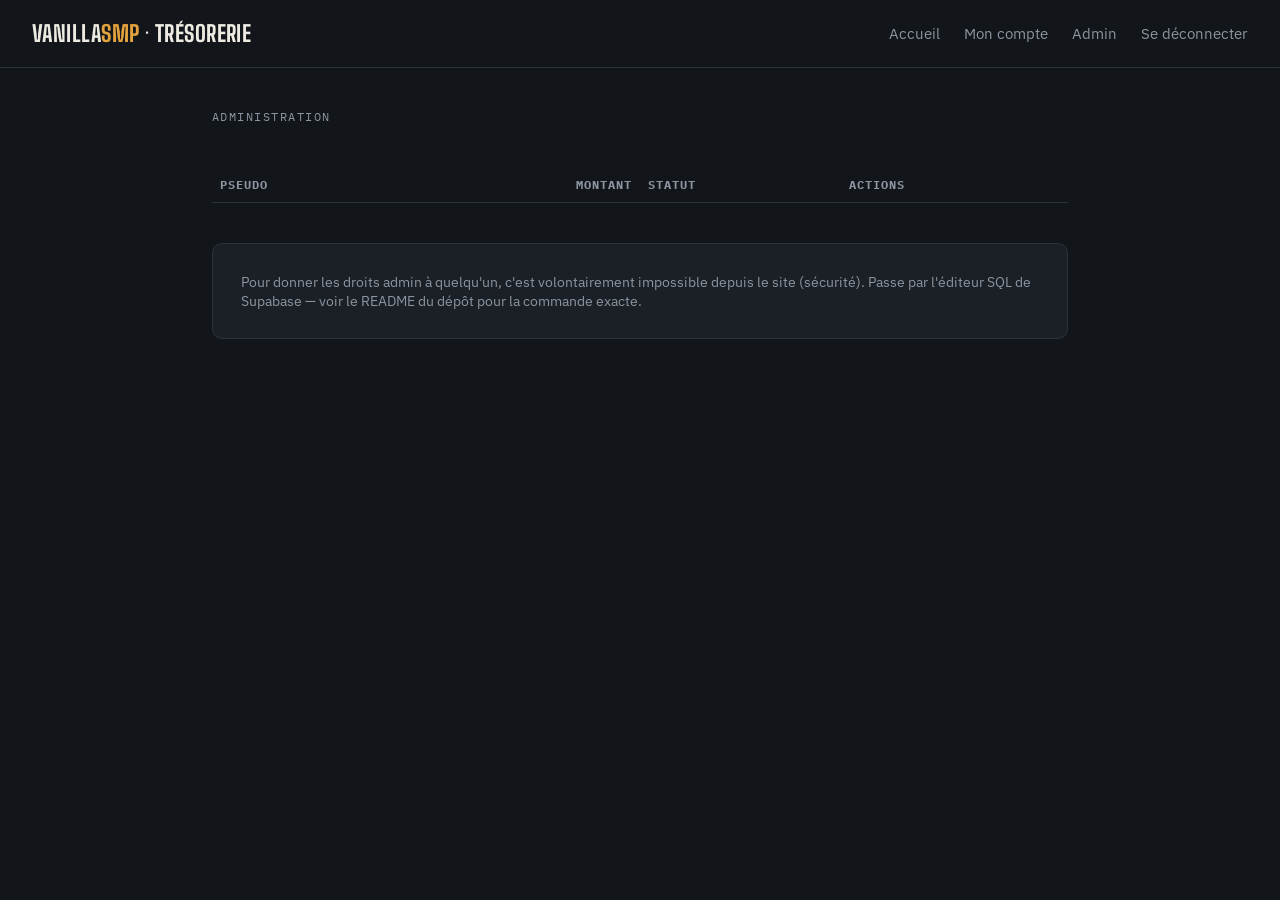
==== admin.html @ 25d032fa "first commit" ====
<!DOCTYPE html>
<html lang="fr">
<head>
<meta charset="UTF-8" />
<meta name="viewport" content="width=device-width, initial-scale=1.0" />
<title>Admin — Vanilla SMP Trésorerie</title>
<link rel="preconnect" href="https://fonts.googleapis.com">
<link rel="preconnect" href="https://fonts.gstatic.com" crossorigin>
<link href="https://fonts.googleapis.com/css2?family=Big+Shoulders:wght@600;700;800&family=IBM+Plex+Sans:wght@400;500;600&family=IBM+Plex+Mono:wght@400;500;600&display=swap" rel="stylesheet">
<link rel="stylesheet" href="assets/css/style.css" />
</head>
<body>
<header class="site-nav">
  <div class="brand">Vanilla<span>SMP</span> · Trésorerie</div>
  <nav class="nav-links">
    <a href="index.html">Accueil</a>
    <a href="compte.html" data-nav="compte">Mon compte</a>
    <a href="admin.html" data-nav="admin">Admin</a>
    <a href="login.html" data-nav="login" class="is-hidden">Connexion</a>
    <button data-nav="logout">Se déconnecter</button>
  </nav>
</header>

<main>
  <p class="eyebrow">Administration</p>
  <p class="message" data-message></p>
  <table class="ledger">
    <thead><tr><th>Pseudo</th><th class="num">Montant</th><th>Statut</th><th>Actions</th></tr></thead>
    <tbody data-admin-body></tbody>
  </table>

  <div class="card" style="margin-top:2.5rem;">
    <p style="margin:0; color:var(--text-secondary); font-size:0.9rem;">
      Pour donner les droits admin à quelqu'un, c'est volontairement impossible depuis le site (sécurité).
      Passe par l'éditeur SQL de Supabase — voir le README du dépôt pour la commande exacte.
    </p>
  </div>
</main>

<script type="module" src="assets/js/admin.js"></script>
</body>
</html>
---- assets/css/style.css ----
/* =========================================================
   Vanilla SMP — Trésorerie de guilde
   Tokens : fond ardoise (cave), accent or (torche/ingot),
   typographie condensée pour les titres, monospace pour les
   montants (lecture façon registre comptable).
   ========================================================= */
:root {
  --bg-base: #12151A;
  --bg-surface: #1B2027;
  --bg-surface-2: #232A33;
  --border-hairline: #2C333D;
  --text-primary: #EDEAE2;
  --text-secondary: #8C94A0;
  --accent-gold: #E3A33C;
  --accent-gold-dim: #A97A2C;
  --accent-emerald: #3FB88E;
  --accent-redstone: #D9534F;

  --font-display: 'Big Shoulders', sans-serif;
  --font-body: 'IBM Plex Sans', sans-serif;
  --font-mono: 'IBM Plex Mono', monospace;
}

* { box-sizing: border-box; }

html, body {
  margin: 0;
  padding: 0;
  background: var(--bg-base);
  color: var(--text-primary);
  font-family: var(--font-body);
  -webkit-font-smoothing: antialiased;
}

body {
  min-height: 100vh;
  display: flex;
  flex-direction: column;
}

a { color: var(--accent-gold); text-decoration: none; }
a:hover { text-decoration: underline; }

.is-hidden { display: none !important; }

/* Navigation ------------------------------------------------------------ */
.site-nav {
  display: flex;
  align-items: center;
  justify-content: space-between;
  padding: 1.25rem 2rem;
  border-bottom: 1px solid var(--border-hairline);
  flex-wrap: wrap;
  gap: 1rem;
}
.site-nav .brand {
  font-family: var(--font-display);
  font-weight: 700;
  font-size: 1.4rem;
  letter-spacing: 0.02em;
  text-transform: uppercase;
}
.site-nav .brand span { color: var(--accent-gold); }
.nav-links { display: flex; align-items: center; gap: 1.5rem; font-size: 0.92rem; }
.nav-links a, .nav-links button {
  color: var(--text-secondary);
  background: none;
  border: none;
  font-family: var(--font-body);
  font-size: 0.92rem;
  cursor: pointer;
  padding: 0;
}
.nav-links a:hover, .nav-links button:hover { color: var(--text-primary); text-decoration: underline; }

main {
  flex: 1;
  max-width: 920px;
  width: 100%;
  margin: 0 auto;
  padding: 2.5rem 2rem 4rem;
}

.eyebrow {
  font-family: var(--font-mono);
  font-size: 0.78rem;
  letter-spacing: 0.12em;
  text-transform: uppercase;
  color: var(--text-secondary);
  margin: 0 0 0.5rem;
}

/* Hero : le coffre de la guilde ------------------------------------------ */
.hero { padding: 2rem 0 2.5rem; border-bottom: 1px solid var(--border-hairline); margin-bottom: 2.5rem; }
.stat-total {
  font-family: var(--font-display);
  font-weight: 800;
  font-size: clamp(3rem, 9vw, 5.5rem);
  line-height: 1;
  color: var(--accent-gold);
  margin: 0;
  letter-spacing: -0.01em;
}
.hero-meta { font-family: var(--font-mono); font-size: 0.85rem; color: var(--text-secondary); margin: 0.6rem 0 1.5rem; }

/* Barre d'ingots — élément signature : un segment par membre, largeur
   proportionnelle à sa part du coffre. */
.ingot-bar { display: flex; height: 14px; gap: 2px; border-radius: 3px; overflow: hidden; background: var(--bg-surface-2); }
.ingot { height: 100%; min-width: 2px; transition: opacity 0.15s ease; }
.ingot:hover { opacity: 0.75; }

section.panel { margin-bottom: 2.5rem; }
section.panel h2 {
  font-family: var(--font-display);
  font-weight: 700;
  font-size: 1.3rem;
  text-transform: uppercase;
  letter-spacing: 0.02em;
  margin: 0 0 1rem;
}

.chart-wrap {
  background: var(--bg-surface);
  border: 1px solid var(--border-hairline);
  border-radius: 8px;
  padding: 1.25rem;
  height: 280px;
}

/* Tableaux façon registre ------------------------------------------------ */
table.ledger { width: 100%; border-collapse: collapse; font-size: 0.95rem; }
table.ledger th {
  text-align: left;
  font-family: var(--font-mono);
  font-size: 0.75rem;
  letter-spacing: 0.08em;
  text-transform: uppercase;
  color: var(--text-secondary);
  border-bottom: 1px solid var(--border-hairline);
  padding: 0.6rem 0.5rem;
}
table.ledger td { padding: 0.7rem 0.5rem; border-bottom: 1px solid var(--border-hairline); }
table.ledger tr:last-child td { border-bottom: none; }
table.ledger td.num, table.ledger th.num { font-family: var(--font-mono); text-align: right; }
.positive { color: var(--accent-emerald); }
.negative { color: var(--accent-redstone); }

.empty-state {
  text-align: center;
  padding: 2.5rem 1rem;
  color: var(--text-secondary);
  border: 1px dashed var(--border-hairline);
  border-radius: 8px;
  margin-bottom: 2.5rem;
}

/* Cartes et formulaires --------------------------------------------------- */
.card { background: var(--bg-surface); border: 1px solid var(--border-hairline); border-radius: 10px; padding: 1.75rem; }
.field { margin-bottom: 1.25rem; }
.field label {
  display: block;
  font-family: var(--font-mono);
  font-size: 0.78rem;
  letter-spacing: 0.06em;
  text-transform: uppercase;
  color: var(--text-secondary);
  margin-bottom: 0.4rem;
}
.field input {
  width: 100%;
  background: var(--bg-surface-2);
  border: 1px solid var(--border-hairline);
  border-radius: 6px;
  padding: 0.7rem 0.85rem;
  color: var(--text-primary);
  font-family: var(--font-body);
  font-size: 1rem;
}
.field input:focus-visible { outline: 2px solid var(--accent-gold); outline-offset: 1px; }

.chips { display: flex; gap: 0.5rem; margin: 0.5rem 0 1.25rem; flex-wrap: wrap; }
.chip {
  font-family: var(--font-mono);
  font-size: 0.85rem;
  background: var(--bg-surface-2);
  border: 1px solid var(--border-hairline);
  color: var(--text-primary);
  border-radius: 20px;
  padding: 0.35rem 0.9rem;
  cursor: pointer;
}
.chip:hover { border-color: var(--accent-gold); color: var(--accent-gold); }
.chip:focus-visible { outline: 2px solid var(--accent-gold); outline-offset: 1px; }

/* Boutons ------------------------------------------------------------------ */
.btn {
  font-family: var(--font-body);
  font-weight: 600;
  font-size: 0.95rem;
  border-radius: 6px;
  padding: 0.7rem 1.4rem;
  border: none;
  cursor: pointer;
  background: var(--accent-gold);
  color: #1A1306;
}
.btn:hover { background: #f0ad4e; }
.btn:disabled { opacity: 0.5; cursor: not-allowed; }
.btn:focus-visible { outline: 2px solid var(--text-primary); outline-offset: 2px; }
.btn-secondary { background: transparent; border: 1px solid var(--border-hairline); color: var(--text-primary); }
.btn-secondary:hover { border-color: var(--accent-gold); color: var(--accent-gold); }
.btn-danger { background: var(--accent-redstone); color: #2A0E0C; }
.btn-danger:hover { background: #e57672; }
.btn-small { padding: 0.4rem 0.8rem; font-size: 0.82rem; }

.message { font-size: 0.9rem; margin-top: 0.75rem; min-height: 1.2em; }
.message.is-error { color: var(--accent-redstone); }
.message.is-success { color: var(--accent-emerald); }

.badge {
  font-family: var(--font-mono);
  font-size: 0.72rem;
  text-transform: uppercase;
  letter-spacing: 0.05em;
  background: rgba(227, 163, 60, 0.15);
  color: var(--accent-gold);
  border-radius: 4px;
  padding: 0.2rem 0.5rem;
}

/* Page de connexion --------------------------------------------------------- */
.auth-wrap { max-width: 420px; margin: 4rem auto; padding: 0 1.5rem; width: 100%; }
.auth-wrap h1 { font-family: var(--font-display); font-size: 1.8rem; text-transform: uppercase; margin: 0 0 1.5rem; }
.toggle-mode { background: none; border: none; color: var(--text-secondary); font-size: 0.88rem; cursor: pointer; margin-top: 1rem; text-decoration: underline; padding: 0; }

/* Tableau admin : champs éditables en ligne ---------------------------------- */
table.ledger input[type="text"], table.ledger input[type="number"] {
  background: var(--bg-surface-2);
  border: 1px solid var(--border-hairline);
  border-radius: 4px;
  color: var(--text-primary);
  font-family: var(--font-mono);
  font-size: 0.9rem;
  padding: 0.35rem 0.5rem;
  width: 100%;
}
td.actions { display: flex; gap: 0.4rem; white-space: nowrap; }

footer { text-align: center; font-size: 0.8rem; color: var(--text-secondary); padding: 1.5rem; border-top: 1px solid var(--border-hairline); }

@media (max-width: 640px) {
  main { padding: 1.5rem 1.25rem 3rem; }
  .site-nav { padding: 1rem 1.25rem; }
  table.ledger { font-size: 0.85rem; }
  .stat-total { font-size: clamp(2.4rem, 14vw, 3.5rem); }
}

@media (prefers-reduced-motion: reduce) {
  * { transition: none !important; animation: none !important; }
}
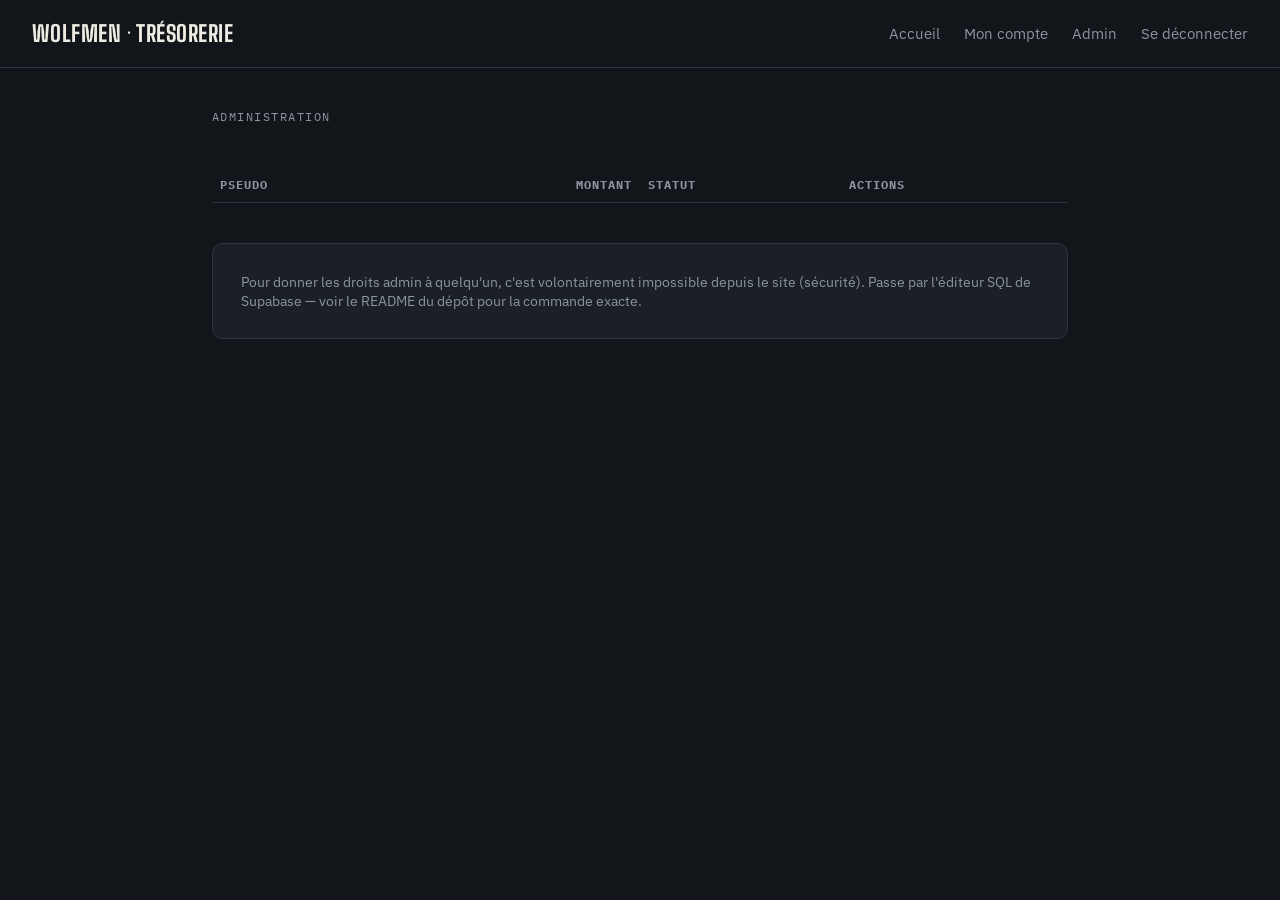
==== commit 930a4774: "Add files via upload" ====
--- a/admin.html
+++ b/admin.html
@@ -3,7 +3,7 @@
 <head>
 <meta charset="UTF-8" />
 <meta name="viewport" content="width=device-width, initial-scale=1.0" />
-<title>Admin — Vanilla SMP Trésorerie</title>
+<title>Admin — Wolfmen Trésorerie</title>
 <link rel="preconnect" href="https://fonts.googleapis.com">
 <link rel="preconnect" href="https://fonts.gstatic.com" crossorigin>
 <link href="https://fonts.googleapis.com/css2?family=Big+Shoulders:wght@600;700;800&family=IBM+Plex+Sans:wght@400;500;600&family=IBM+Plex+Mono:wght@400;500;600&display=swap" rel="stylesheet">
@@ -11,7 +11,7 @@
 </head>
 <body>
 <header class="site-nav">
-  <div class="brand">Vanilla<span>SMP</span> · Trésorerie</div>
+  <div class="brand">Wolfmen · Trésorerie</div>
   <nav class="nav-links">
     <a href="index.html">Accueil</a>
     <a href="compte.html" data-nav="compte">Mon compte</a>
